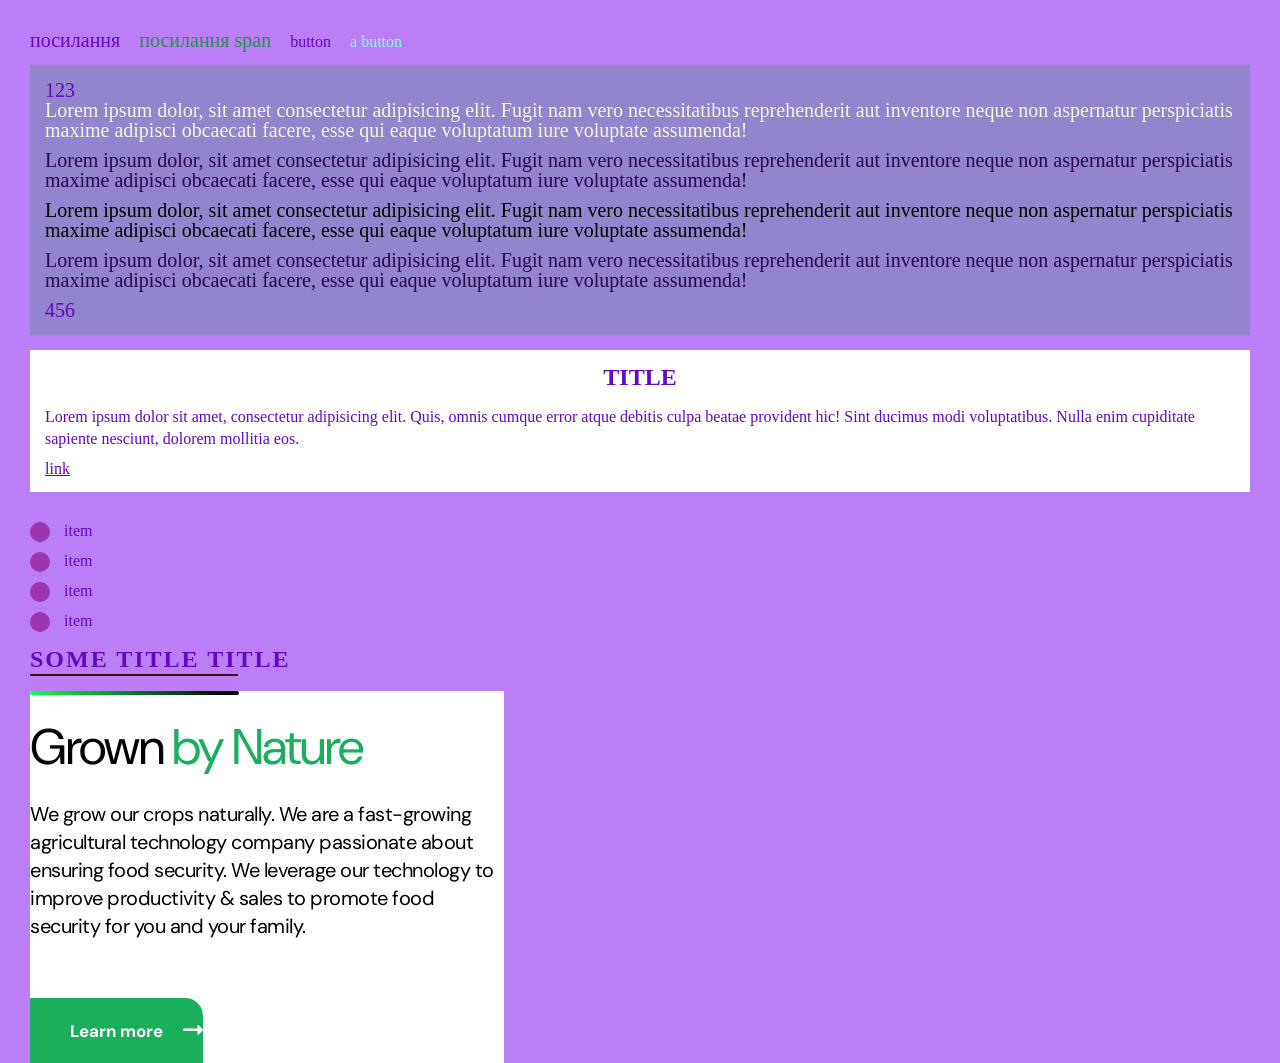
==== lesson__7/index.html @ 216cc5c6 "Add files via upload" ====
<!DOCTYPE html>
<html lang="en">

<head>
	<meta charset="UTF-8">
	<meta name="viewport" content="width=device-width, initial-scale=1.0">
	<link rel="preconnect" href="https://fonts.googleapis.com">
	<link rel="preconnect" href="https://fonts.gstatic.com" crossorigin>
	<link href="https://fonts.googleapis.com/css2?family=Poppins:wght@300;400;500;600;700&display=swap" rel="stylesheet">
	<link href="https://fonts.googleapis.com/css2?family=Montserrat:wght@400&display=swap" rel=<link rel="stylesheet" href="css/fonts.css">
	<link rel="stylesheet" href="css/reset.css">
	<link rel="stylesheet" href="css/style.css">
	<title>lesson 7</title>
</head>

<body>
	<a href="#" class="link no">посилання</a>
	<a href="#" class="link">посилання <span>span</span></a>
	<button class="button">button</button>
	<a href="#" class="button">a button</a>
	<div class="text">
		<span class="yes">123</span>
		<p>Lorem ipsum dolor, sit amet consectetur adipisicing elit. Fugit nam vero necessitatibus reprehenderit aut inventore neque non aspernatur perspiciatis maxime adipisci obcaecati facere, esse qui eaque voluptatum iure voluptate assumenda!</p>
		<p>Lorem ipsum dolor, sit amet consectetur adipisicing elit. Fugit nam vero necessitatibus reprehenderit aut inventore neque non aspernatur perspiciatis maxime adipisci obcaecati facere, esse qui eaque voluptatum iure voluptate assumenda!</p>
		<p>Lorem ipsum dolor, sit amet consectetur adipisicing elit. Fugit nam vero necessitatibus reprehenderit aut inventore neque non aspernatur perspiciatis maxime adipisci obcaecati facere, esse qui eaque voluptatum iure voluptate assumenda!</p>
		<p>Lorem ipsum dolor, sit amet consectetur adipisicing elit. Fugit nam vero necessitatibus reprehenderit aut inventore neque non aspernatur perspiciatis maxime adipisci obcaecati facere, esse qui eaque voluptatum iure voluptate assumenda!</p>
		<span>456</span>
	</div>
	<div class="some-block">
		<h1 class="some-block__title">Title</h1>
		<div class="some-block__text">
			<p>Lorem ipsum dolor sit amet, consectetur adipisicing elit. Quis, omnis cumque error atque debitis culpa beatae provident hic! Sint ducimus modi voluptatibus. Nulla enim cupiditate sapiente nesciunt, dolorem mollitia eos.</p>
		</div>
		<a href="#" class="some-block__link">link</a>
	</div>
	<ul class="list">
		<li class="list__item">
			item
		</li>
		<li class="list__item">
			item
		</li>
		<li class="list__item">
			item
		</li>
		<li class="list__item">
			item
		</li>
	</ul>
	<h1 class="title">Some Title title</h1>
	<div class="home-block">

		<h2 class="home-block__title">Grown <span>by Nature</span></h2>
		<div class="home-block__text">
			<p>We grow our crops naturally. We are a fast-growing agricultural technology company passionate about ensuring food security. We leverage our technology to improve productivity & sales to promote food security for you and your family.</p>
		</div>
		<a href="#" class="home-block__link"><span>Learn more </span></a>
	</div>
</body>

</html>
---- lesson__7/css/style.css ----
@import url("https://fonts.googleapis.com/css?family=DM+Sans:regular,500,700&display=swap");
@import url("reset.css");
body {
	padding: 30px;
	background-color: #bb7ef7;
	color: #6408c1;
}

.link {
	font-size: 20px;
	margin-right: 15px;
	margin-bottom: 15px;
}
.link:hover {
	color: #280847;
	text-decoration: underline;
}
.link:hover span {
	color: antiquewhite;
}
.link span:hover {
	color: #280847;
}
.link:active {
color: antiquewhite;
}
.link:visited {
	color: rgb(7, 85, 59);
}
.link:focus-visible {
	outline: 1px solid red;
}
.link:not(.no) {
	color: #26904d;
}
.button {
	margin-right: 15px;
}
.button:not(button) {
	color: aquamarine;
}
/*text*/
.text {
	padding: 15px;
	background-color: #9284cd;
	margin-bottom: 15px;
}
.text p {
	margin-bottom: 10px;
}
.text:has(p) {
	font-size: 20px;
}
/*
.text:has(.yes) {
	color: #6a4b89;
}*/
/*
.text p:first-child {
	color: beige;
}*/
.text p:first-of-type {
	color: beige;
}
/*
.text p:last-child {
color: red;
}*/

.text p:last-of-type {
	color: rgb(226, 226, 58);
}
.text p:nth-of-type(3) {
color: black;
}
/*
.text p:nth-of-type(even) {
color: #280847;
}*/
/*
.text p:nth-of-type(odd) {
color: #280847;
}
*/
.text p:nth-of-type(2n + 2) {
color: #280847;
}
/*some block*/
.some-block {
	padding: 15px;
	background-color: #fff;
	margin-bottom: 30px;

}
.some-block > *{
	margin-bottom: 17px;
}
.some-block > *:last-child {
	margin-bottom: 0;
}
.some-block__title {
	font-size: 24px;
	font-weight: 700;
	text-align: center;
	text-transform: uppercase;
}
.some-block__text {
	line-height: 1.4;
	margin-bottom: 10px;
}
.some-block__link:not(:hover) {
	text-decoration: underline;
}
/*
.some-block::before {
	content: "Before";
	color: #26904d;
}
.some-block::after {
	content: "After";
	color: #280847;
}*/
/*before-aeter*/
.list {
	margin-bottom: 15px;
}
.list__item::before {
	content: "";
	width: 20px;
	height: 20px;
	vertical-align: middle;
	background-color: #9d36af;
	border-radius: 50px;
	margin-right: 10px;
}
.list__item:not(:last-child) {
	margin-bottom: 10px;
}
.list__item:hover::before {
	background-color: #5d7e1b;
	border-radius: 0;
}
.title {
	display: inline-block;
	font-size: 24px;
	font-weight: 700;
	letter-spacing: 2px;
	text-transform: uppercase;
	margin-bottom: 15px;
}
.title::after {
	content: "";
	height: 2px;
	width: 80%;
	background-color: #460d0d;
	display: block;
	margin-top: 3px;
}
/*home block*/
.home-block {
	max-width: 474px;
	font-family: "DM Sans", sans-serif;
	background-color: #FFFFFF;
}
.home-block::before {
	content: "";
	height: 4px;
	width: 44%;
	border-radius: 2px;
	background: linear-gradient(90.00deg, rgba(18.3, 255, 70.38, 1) 0%,rgba(0, 0, 0, 1) 94.964%);
	margin-bottom: 17px;
}
.home-block > *:last-child {
	margin-bottom: 0px;
}
.home-block__title {
	font-size: 50px;
	font-weight: 400;
	line-height: 1.3;
	letter-spacing: -1.26px;
	text-align: left;
	color: #000000;
	margin-bottom: 20px;
}
.home-block__title span {
	color:#1AAF5B;
}
.home-block__text > p {
	color: rgba(0, 0, 0, 1);
	font-size: 20px;
	font-weight: 400;
	line-height: 1.4;
	letter-spacing: -0.5px;
}
.home-block__text p:not(:last-child) {
	margin-bottom: 5px;
}
.home-block__text {
	margin-bottom: 58px;
}
.home-block__link {
	display: inline-block;
	border-radius: 0px 18px 0px 0px;
	padding: 25px 40px 23px 40px;
	background: rgba(26, 175, 91, 1) url("..//img/arrow.svg") right center no-repeat;
	font-size: 17px;
	font-weight: 700;
	color: #FFFFFF;
	cursor: pointer;
}

.home-block__link:hover {
	background-color:#5d7e1b;
}
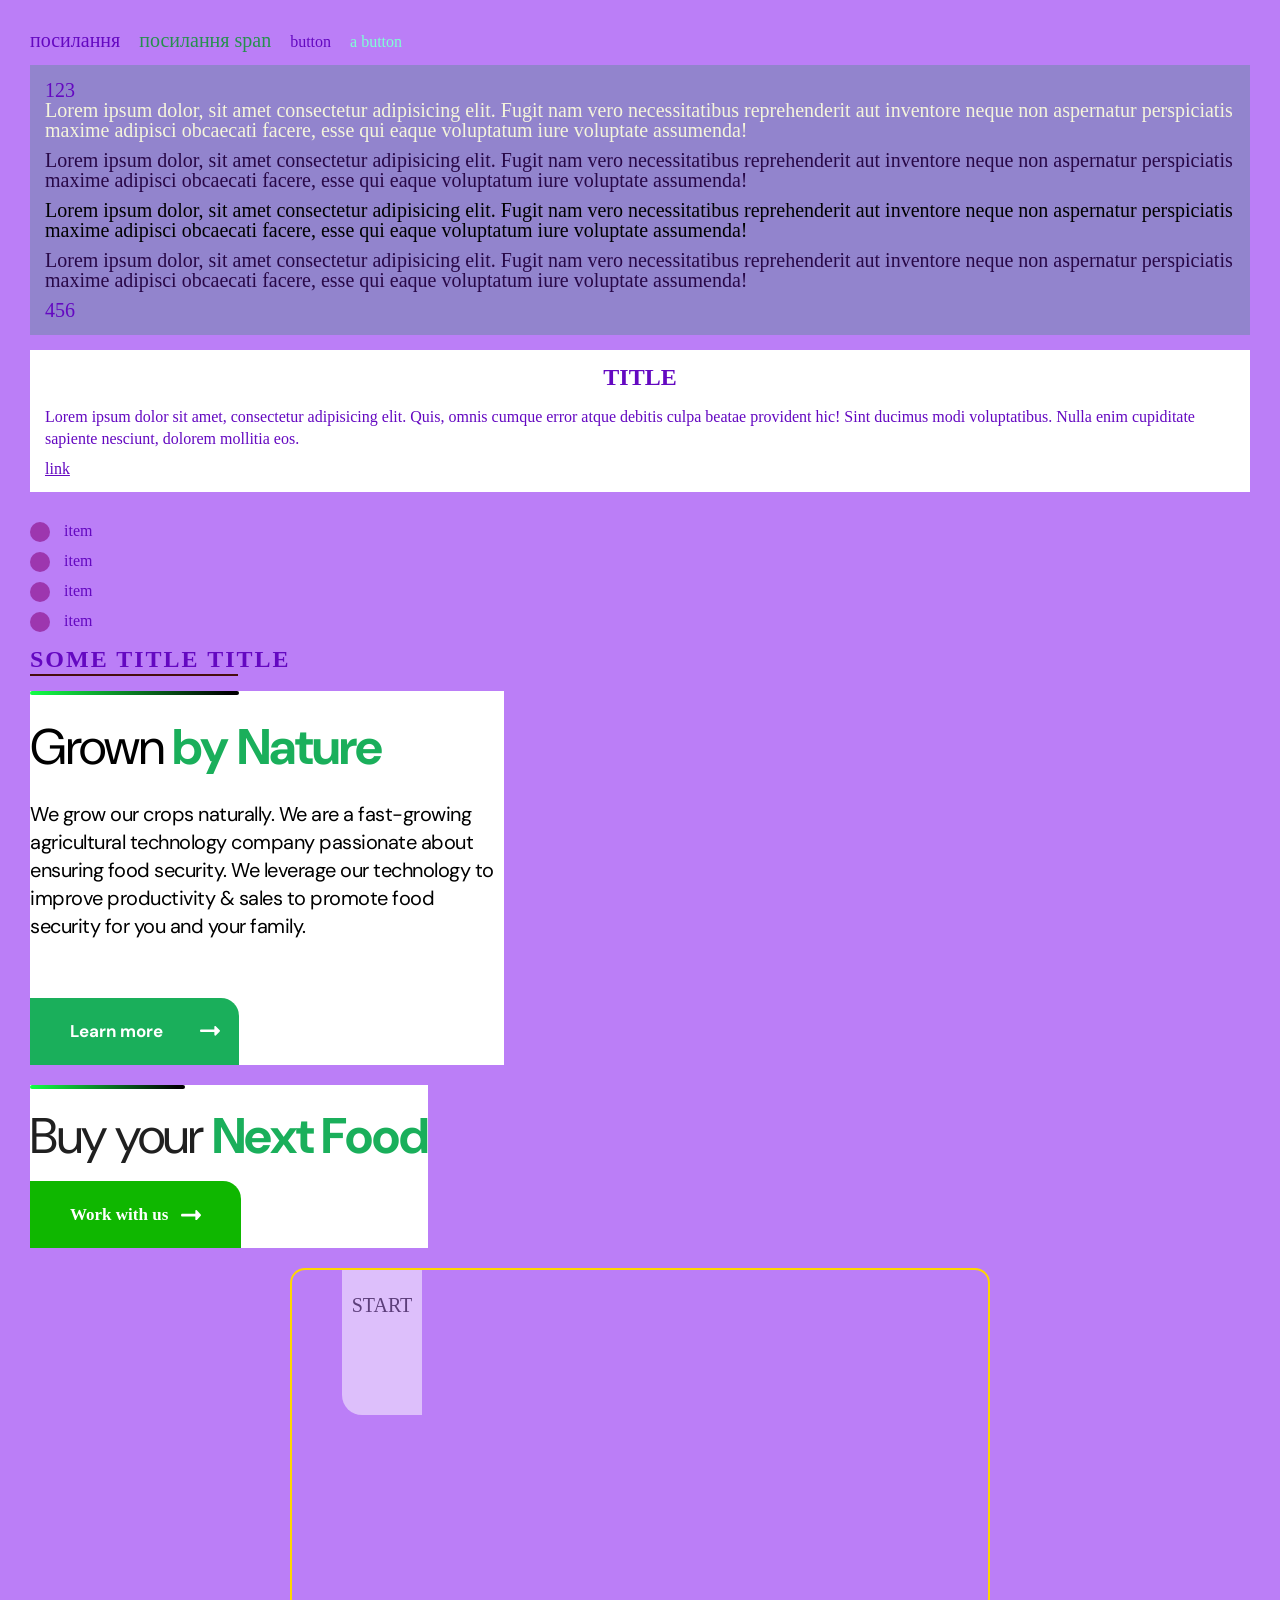
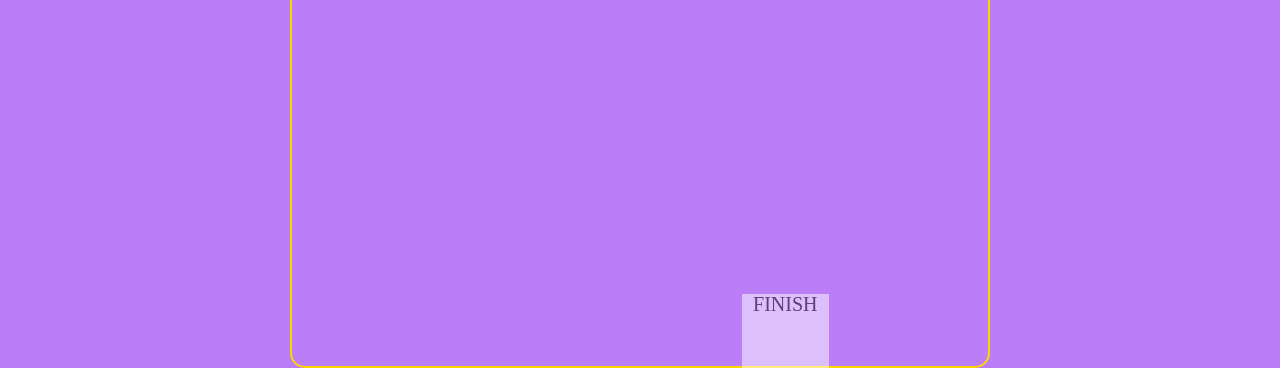
==== commit 95263f13: "Add files via upload" ====
--- a/lesson__7/index.html
+++ b/lesson__7/index.html
@@ -49,13 +49,28 @@
 	</ul>
 	<h1 class="title">Some Title title</h1>
 	<div class="home-block">
-
 		<h2 class="home-block__title">Grown <span>by Nature</span></h2>
 		<div class="home-block__text">
 			<p>We grow our crops naturally. We are a fast-growing agricultural technology company passionate about ensuring food security. We leverage our technology to improve productivity & sales to promote food security for you and your family.</p>
 		</div>
-		<a href="#" class="home-block__link"><span>Learn more </span></a>
+		<a href="#" class="home-block__link"><span>Learn more</span></a>
 	</div>
+	<div class="home-block2">
+		<h2 class="home-block2__title">Buy your <span>Next Food</span></h2>
+		<a href="#" class="home-block2__button"><span>Work with us </span></a>
+	</div>
+	<div class="home-game">
+		<div>start</div>
+		<div></div>
+		<div></div>
+		<div></div>
+		<div></div>
+		<div></div>
+		<div></div>
+		<div></div>
+		<div>finish</div>
+	</div>
+
 </body>
 
 </html>
--- a/lesson__7/css/style.css
+++ b/lesson__7/css/style.css
@@ -161,6 +161,7 @@
 	max-width: 474px;
 	font-family: "DM Sans", sans-serif;
 	background-color: #FFFFFF;
+	margin-bottom: 20px;
 }
 .home-block::before {
 	content: "";
@@ -184,6 +185,7 @@
 }
 .home-block__title span {
 	color:#1AAF5B;
+	font-weight: 700;
 }
 .home-block__text > p {
 	color: rgba(0, 0, 0, 1);
@@ -201,14 +203,198 @@
 .home-block__link {
 	display: inline-block;
 	border-radius: 0px 18px 0px 0px;
-	padding: 25px 40px 23px 40px;
-	background: rgba(26, 175, 91, 1) url("..//img/arrow.svg") right center no-repeat;
+	padding: 25px 40px;
+	background: rgba(26, 175, 91, 1) url("..//img/arrow.svg") right 19px center no-repeat;
 	font-size: 17px;
 	font-weight: 700;
 	color: #FFFFFF;
 	cursor: pointer;
-}
-
+	min-width: 209px;
+}
 .home-block__link:hover {
 	background-color:#5d7e1b;
-}+}
+/*home-block2*/
+.home-block2 {
+	display: inline-block;
+	background-color: #FFFFFF;
+	margin-bottom: 20px;
+}
+.home-block2::before{
+	content: "";
+	display: block;
+	width: 39%;
+	
+	height: 4px;
+	border-radius: 2px;
+	background: linear-gradient(90.00deg, rgba(18.3, 255, 70.38, 1) 0%,rgba(0, 0, 0, 1) 94.964%);
+	margin-bottom: 17px;
+}
+.home-block2 > *:last-child {
+	margin-bottom: 0px;
+}
+.home-block2__title {
+	font-family: "DM Sans", sans-serif;
+	font-size: 50px;
+	line-height: 60px;
+	color: #202020;
+	letter-spacing: -1.26px;
+	margin-bottom: 15px;
+}
+.home-block2__title span {
+	color:#1AAF5B;
+	font-weight: 700;
+}
+.home-block2__button {
+	display: inline-block;
+	border-radius: 0px 18px 0px 0px;
+	background: rgba(15, 183, 0, 1); 
+	color: rgba(255, 255, 255, 1);
+	font-size: 17px;
+	font-weight: 700;
+	padding: 25px 40px;
+}
+.home-block2__button span::after{
+	content: "";
+	background: url("../img/arrow.svg") no-repeat;
+	top: 50%;
+	right: 39px;
+	width: 20px;
+	height: 9.3px;
+	margin-left: 8.5px;
+}
+.home-block2__button:hover {
+	background-color:#5d7e1b;
+}
+.home-block2__button span:hover::after {
+rotate: -180deg;
+}
+/*home game*/
+.home-game {
+	background: url("../img/game.jpg") center / cover no-repeat;
+	width: 700px;
+	height: 700px;
+	margin: 0 auto;
+	border-radius: 15px;
+	border: 2px solid gold;
+
+}
+.home-game > div {
+	background-color: #fff;
+	opacity: 0.5;
+}
+.home-game > div:first-of-type {
+	margin-left: 50px;
+	border-bottom-left-radius: 20px;
+	font-size: 20px;
+	width: 80px;
+	height: 145px;
+	color: #000000;
+	text-align: center;
+	text-transform: uppercase;
+	padding-top: 25px;
+	visibility: visible;
+}
+.home-game > div:first-of-type:hover {
+	background-color: rgb(241, 216, 154);
+	border: 2px solid rgb(223, 208, 122);
+	color: #474321;
+}
+
+.home-game > div:nth-child(2) {
+	width: 180px;
+	height: 75px;
+	visibility: hidden;
+	margin-left: 130px;
+	border-top-right-radius: 20px;
+	margin-top: -75px;
+
+}
+.home-game > div:first-of-type:hover + div,
+.home-game > div:nth-child(2):hover {
+	visibility: visible;
+}
+.home-game > div:nth-child(3) {
+	width: 80px;
+	height: 180px;
+	border-bottom-right-radius: 20px;
+	margin-top: 0px;
+	margin-left: 230px;
+	visibility: hidden;
+}
+.home-game > div:nth-child(2):hover+ div,
+.home-game > div:nth-child(3):hover {
+	visibility: visible;
+}
+.home-game > div:nth-child(4) {
+	border-top-left-radius: 20px;
+	width: 130px;
+	height: 75px;
+	margin-top: -75px;
+	margin-left: 100px;
+	visibility: hidden;
+}
+.home-game > div:nth-child(3):hover + div,
+.home-game > div:nth-child(4):hover {
+	visibility: visible;
+}
+.home-game > div:nth-child(5) {
+	border-bottom-left-radius: 20px;
+	width: 200px;
+	height: 60px;
+	visibility: hidden;
+
+	width: 80px;
+	height: 175px;
+	margin-top: 0px;
+	margin-left: 98px;
+}
+.home-game > div:nth-child(4):hover + div,
+.home-game > div:nth-child(5):hover {
+	visibility: visible;
+}
+.home-game > div:nth-child(6){
+
+	visibility: hidden;
+
+	width: 272px;
+	height: 75px;
+	margin-top: -75px;
+	margin-left: 178px;
+}
+.home-game > div:nth-child(5):hover + div,
+.home-game > div:nth-child(6):hover {
+	visibility: visible;
+}
+
+.home-game > div:nth-child(7){
+	border-top-right-radius: 20px;
+	visibility: hidden;
+
+	width: 89.5px;
+	height: 199.5px;
+	margin-top: -75px;
+	margin-left: 450px;
+}
+.home-game > div:nth-child(6):hover + div,
+.home-game > div:nth-child(7):hover {
+	visibility: visible;
+}
+.home-game > div:last-child {
+	
+	margin-left: 450px;
+	width: 86.5px;
+	height: 74px;
+	padding-bottom: 0px;
+	
+	font-size: 20px;
+	color: #000000;
+	text-align: center;
+	text-transform: uppercase;
+	visibility: visible;
+}
+.home-game > div:last-of-type:hover {
+	background-color: rgb(241, 216, 154);
+	border: 2px solid rgb(223, 208, 122);
+	color: #474321;
+}
